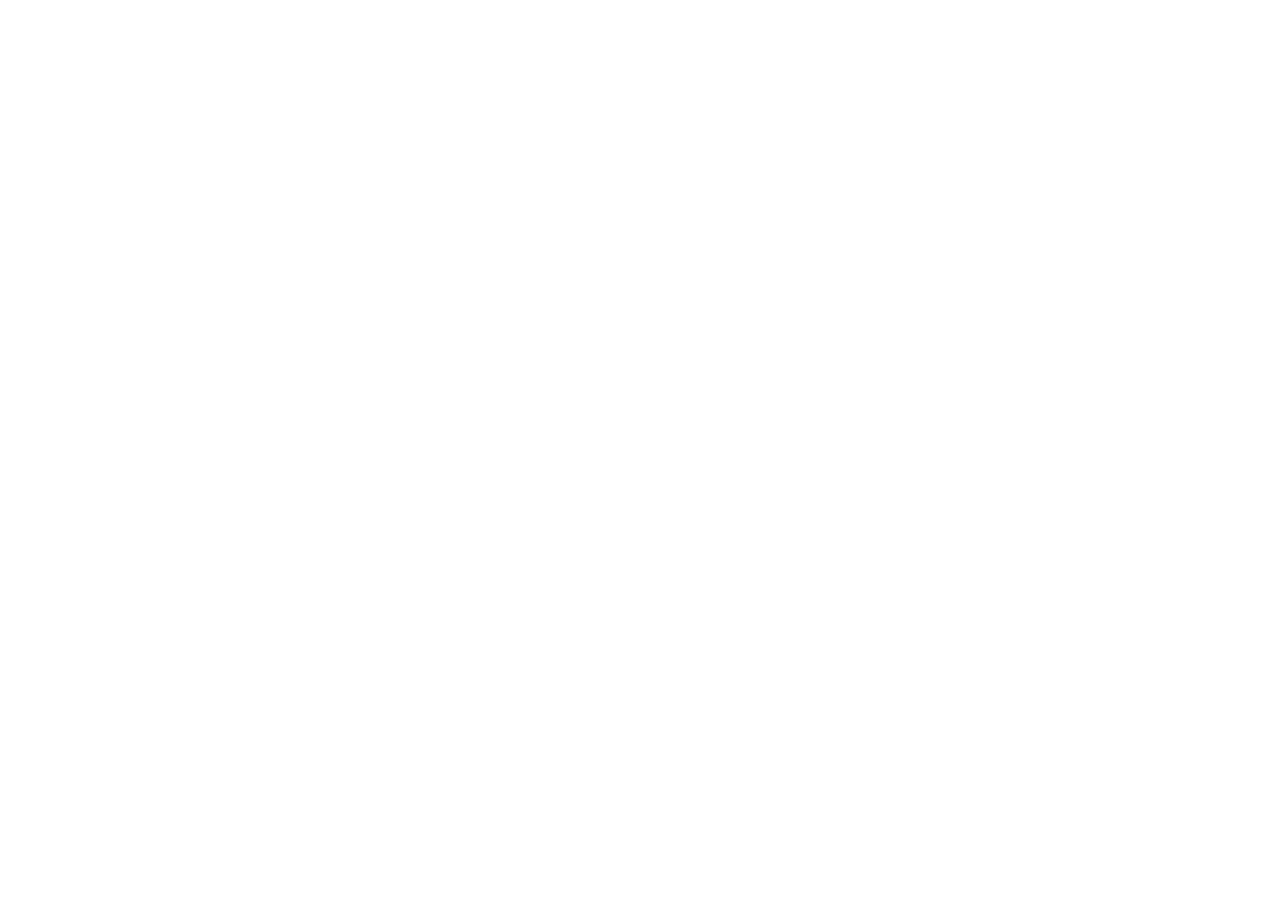
==== index.html @ 57858928 "Create index.html" ====
<html>
	<head>
		<style>
			body{
				margin:0;
			}
		
			.colourSquare{
				width:100px;
				height:100px;
				float:left;
				margin-right:10px;
			}
			
		</style>
	
		<script src="one.js"></script>
	</head>
	<body>
	
		<script>
			var objColours = {
				red:{
					hex: "#ff0000",
					name: "Red"
				},
				blue:{
					hex: "#007fff",
					name: "Blue"
				},
				green:{
					hex: "#0ff000",
					name: "Green"
				},
				yellow:{
					hex: "#fff600",
					name: "Yellow"
				}
			};
			
			for(obj in objColours){
							
				//need to refer to obj in [] as obj is a string 
				var currColour = new Colours(objColours[obj]);
				currColour.createSquare();
			}
		
		</script>
	</body>
	
</html>
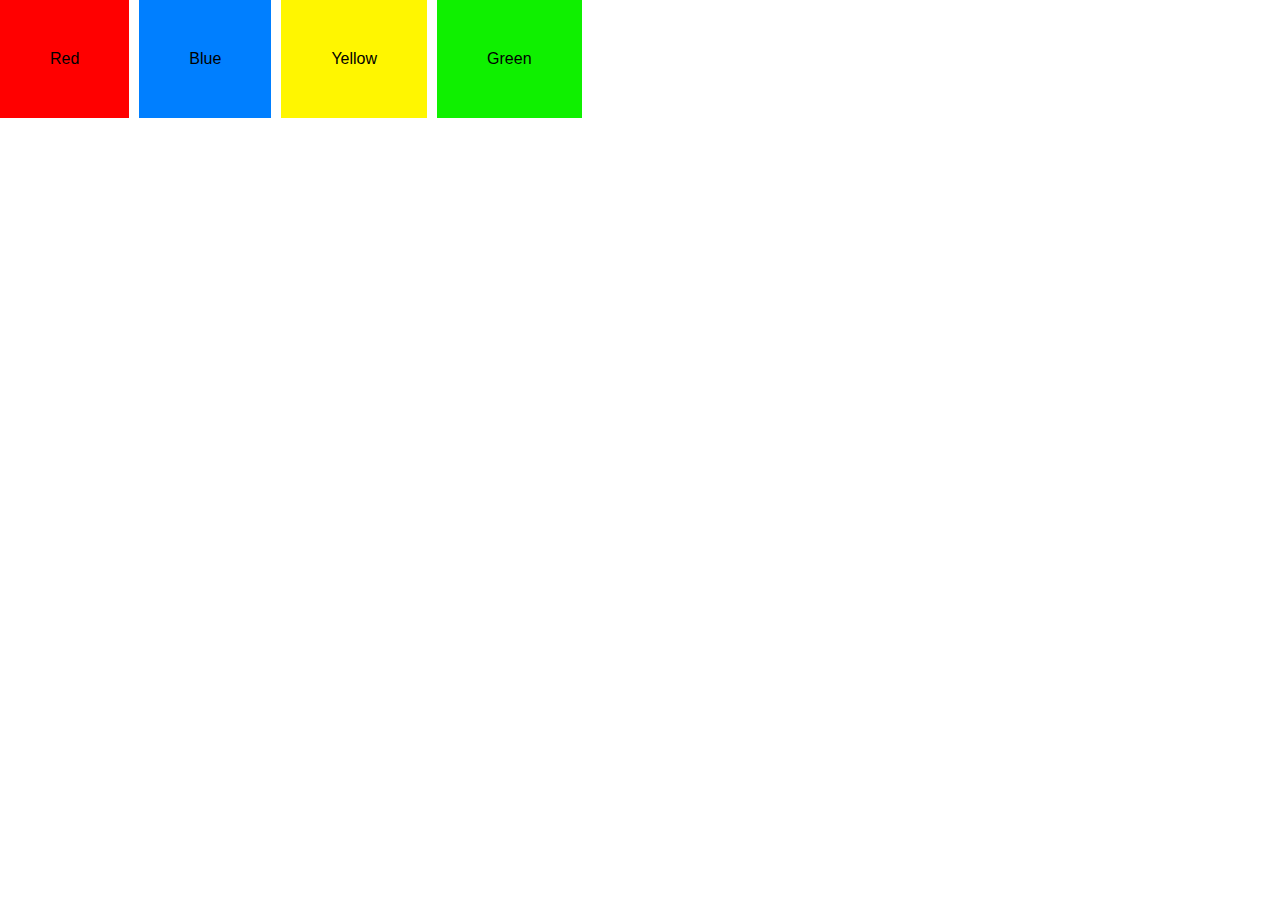
==== commit 02baa665: "Fixes and started shapes" ====
--- a/index.html
+++ b/index.html
@@ -1,51 +1,22 @@
 <html>
 	<head>
-		<style>
-			body{
-				margin:0;
-			}
-		
-			.colourSquare{
-				width:100px;
-				height:100px;
-				float:left;
-				margin-right:10px;
-			}
-			
-		</style>
-	
-		<script src="one.js"></script>
+		<title>Colours</title>
+		<meta name="viewport" content="width=device-width, initial-scale=1.0, maximum-scale=1.0, user-scalable=no">
+		<link href="css/style.css" rel="stylesheet" type="text/css" />
+		<script src="script/colour_factory.js"></script>
+		<script src="script/shape_factory.js"></script>
+		<script src="script/script.js"></script>
 	</head>
 	<body>
-	
 		<script>
-			var objColours = {
-				red:{
-					hex: "#ff0000",
-					name: "Red"
-				},
-				blue:{
-					hex: "#007fff",
-					name: "Blue"
-				},
-				green:{
-					hex: "#0ff000",
-					name: "Green"
-				},
-				yellow:{
-					hex: "#fff600",
-					name: "Yellow"
-				}
-			};
-			
-			for(obj in objColours){
-							
-				//need to refer to obj in [] as obj is a string 
-				var currColour = new Colours(objColours[obj]);
-				currColour.createSquare();
-			}
+			colourApp.init();
+		</script>
 		
-		</script>
+		<div id="coloursContainer">
+			<!-- Colours go here -->
+		</div>
+		<div id="shapesContainer">
+			<!-- Shapes go here -->
+		</div>
 	</body>
-	
-</html>
+</html>--- a/css/style.css
+++ b/css/style.css
@@ -0,0 +1,61 @@
+body{
+	margin:0;
+}
+
+.colourSquare{
+	float:left;
+	margin-right:10px;
+	font-family:arial;
+	padding:50px;
+}
+
+/*Mobile*/
+@media (max-width: 412px) {
+	.colourSquare{
+		width:100%;
+		float:left;
+		margin-right:0;
+		padding:20px 0;
+		text-align: center;
+	}
+}
+
+	.colourSquare.on{
+		position:fixed;
+		top:0;
+		left:0;
+		width:100%;
+		height:100%;
+	}
+
+/*Shapes*/
+#shapesContainer div{
+	width: 100px;
+	height: 100px;
+}
+
+@media (max-width: 412px) {
+	#shapesContainer div{
+		width: 50%;
+		height: 50%;
+	}
+}
+
+#circle{
+	-moz-border-radius: 50px;
+	-webkit-border-radius: 50px;
+	border-radius: 50px;
+	border:1px solid #000;
+}
+
+#square{
+	border:1px solid #000;
+}
+
+#triangle{
+	width: 0;
+	height: 0;
+	border-left: 50px solid transparent;
+	border-right: 50px solid transparent;
+	border-bottom: 100px solid red;
+}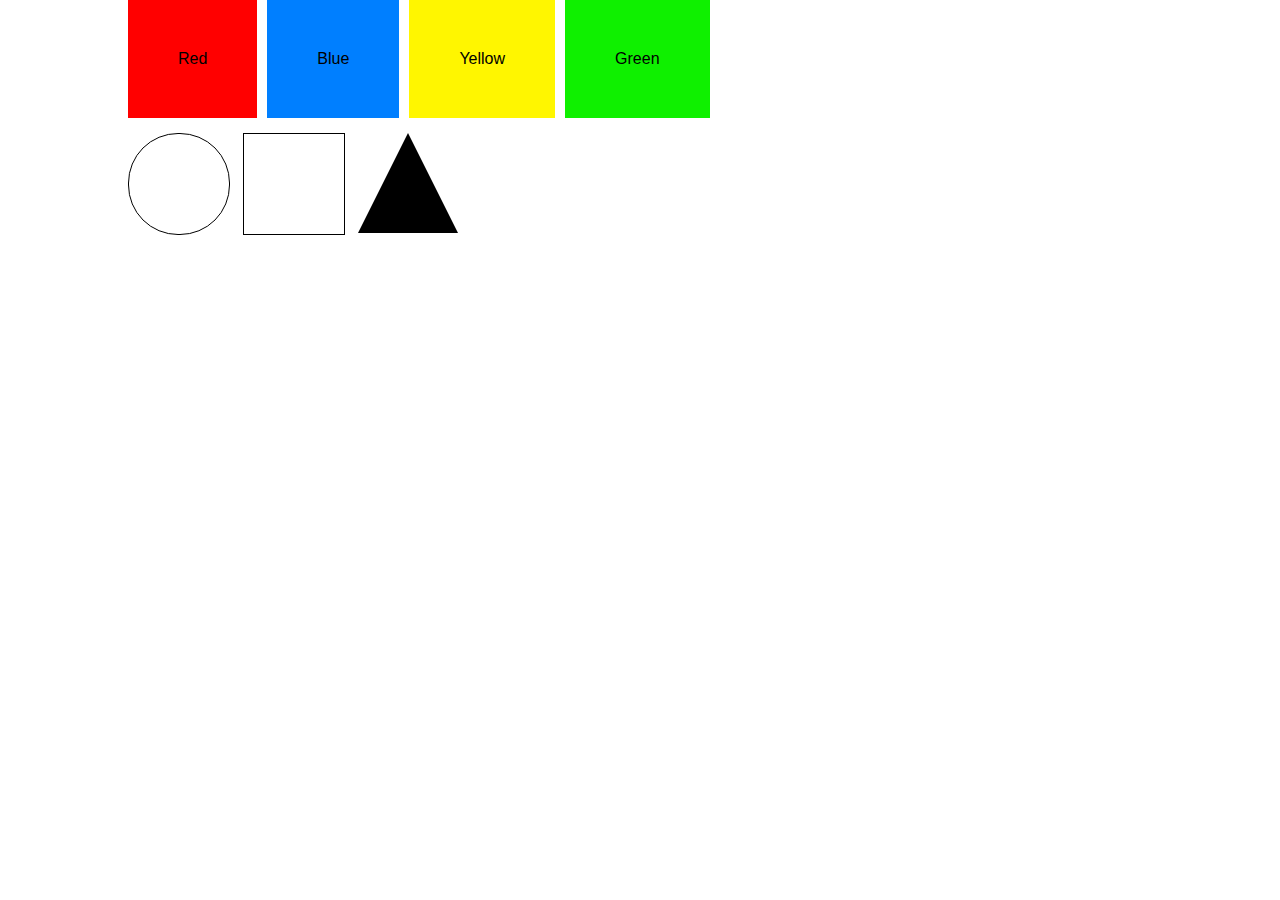
==== commit 7fce00f8: "updates" ====
--- a/index.html
+++ b/index.html
@@ -11,12 +11,13 @@
 		<script>
 			colourApp.init();
 		</script>
-		
-		<div id="coloursContainer">
-			<!-- Colours go here -->
-		</div>
-		<div id="shapesContainer">
-			<!-- Shapes go here -->
+		<div id="mainContainer">
+			<div id="coloursContainer" class="clearfix">
+				<!-- Colours go here -->
+			</div>
+			<div id="shapesContainer" class="clearfix">
+				<!-- Shapes go here -->
+			</div>
 		</div>
 	</body>
 </html>--- a/css/style.css
+++ b/css/style.css
@@ -1,10 +1,16 @@
 body{
 	margin:0;
+}
+
+#mainContainer{
+	width:80%;
+	margin:0 auto;
 }
 
 .colourSquare{
 	float:left;
 	margin-right:10px;
+	margin-bottom:15px;
 	font-family:arial;
 	padding:50px;
 }
@@ -29,15 +35,19 @@
 	}
 
 /*Shapes*/
-#shapesContainer div{
+#shapesContainer > div{
 	width: 100px;
 	height: 100px;
+	margin-right:15px;
+	margin-bottom:15px;
+	float:left;
 }
 
 @media (max-width: 412px) {
-	#shapesContainer div{
-		width: 50%;
-		height: 50%;
+	#shapesContainer > div{
+		clear: both;
+		margin: 0 auto 15px;
+		float: none;
 	}
 }
 
@@ -46,10 +56,14 @@
 	-webkit-border-radius: 50px;
 	border-radius: 50px;
 	border:1px solid #000;
+    width: 100%;
+    height: 100%;
 }
 
 #square{
 	border:1px solid #000;
+    width: 100%;
+    height: 100%;
 }
 
 #triangle{
@@ -57,5 +71,11 @@
 	height: 0;
 	border-left: 50px solid transparent;
 	border-right: 50px solid transparent;
-	border-bottom: 100px solid red;
+	border-bottom: 100px solid #000;
+}
+
+.clearfix:after{
+	content:'';
+	display:table;
+	clear:both;
 }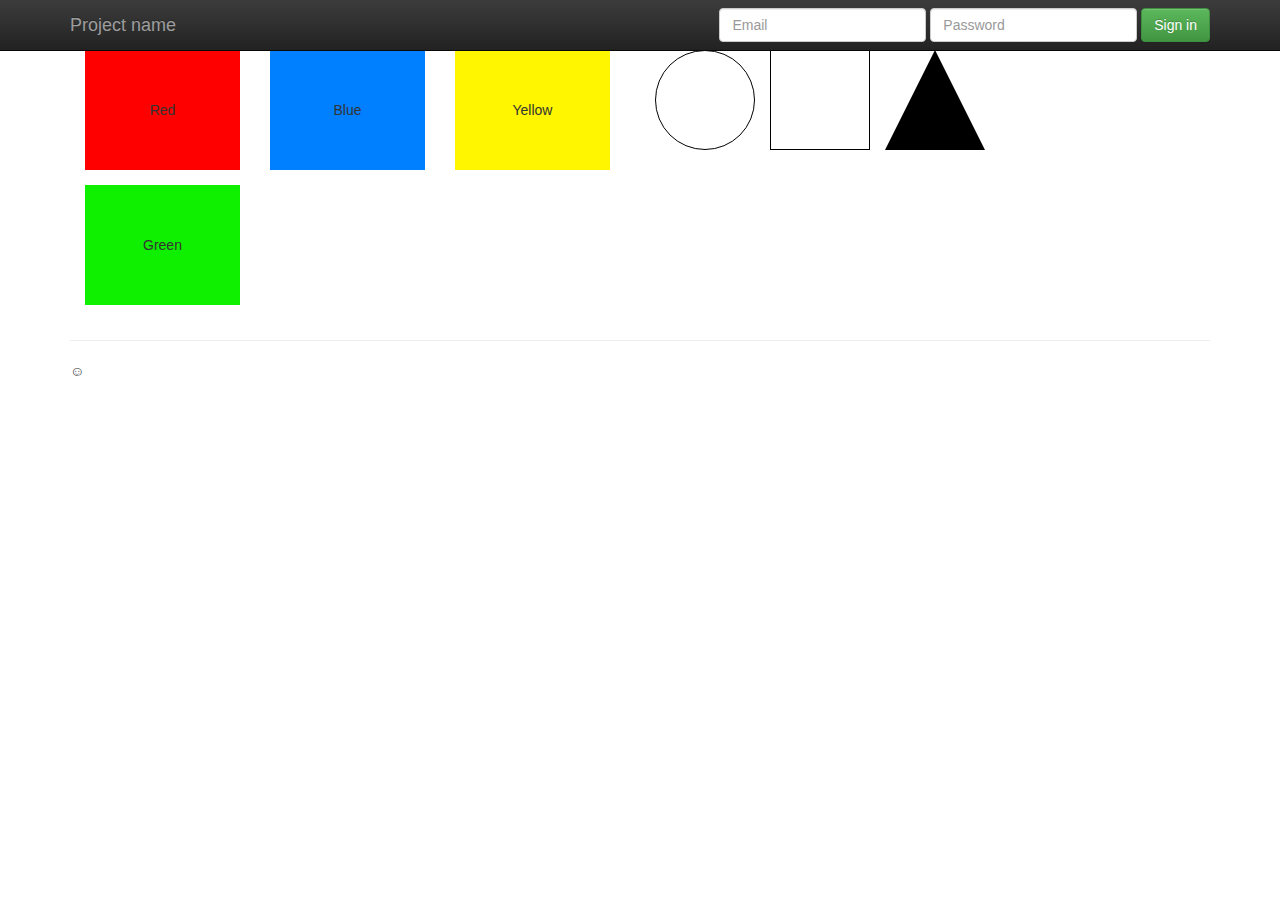
==== commit 95abe059: "First commit. Get all files up to date." ====
--- a/index.html
+++ b/index.html
@@ -1,23 +1,78 @@
-<html>
-	<head>
-		<title>Colours</title>
-		<meta name="viewport" content="width=device-width, initial-scale=1.0, maximum-scale=1.0, user-scalable=no">
-		<link href="css/style.css" rel="stylesheet" type="text/css" />
-		<script src="script/colour_factory.js"></script>
-		<script src="script/shape_factory.js"></script>
-		<script src="script/script.js"></script>
-	</head>
-	<body>
-		<script>
-			colourApp.init();
-		</script>
-		<div id="mainContainer">
-			<div id="coloursContainer" class="clearfix">
-				<!-- Colours go here -->
-			</div>
-			<div id="shapesContainer" class="clearfix">
-				<!-- Shapes go here -->
-			</div>
-		</div>
-	</body>
-</html>+<!doctype html>
+<!--[if lt IE 7]>      <html class="no-js lt-ie9 lt-ie8 lt-ie7" lang=""> <![endif]-->
+<!--[if IE 7]>         <html class="no-js lt-ie9 lt-ie8" lang=""> <![endif]-->
+<!--[if IE 8]>         <html class="no-js lt-ie9" lang=""> <![endif]-->
+<!--[if gt IE 8]><!-->
+<html class="no-js" lang="">
+ <!--<![endif]-->
+<head>
+    <meta charset="utf-8">
+    <meta http-equiv="X-UA-Compatible" content="IE=edge,chrome=1">
+    <title>Colours</title>
+    <meta name="description" content="">
+    <meta name="viewport" content="width=device-width, initial-scale=1">
+    <link rel="apple-touch-icon" href="apple-touch-icon.png">
+    <link rel="stylesheet" href="css/bootstrap/bootstrap.min.css">
+    <style>
+        body {
+            padding-top: 50px;
+            padding-bottom: 20px;
+        }
+    </style>
+    <link rel="stylesheet" href="css/bootstrap/bootstrap-theme.min.css">
+    <link rel="stylesheet" href="css/style.css">
+    <script src="script/vendor/modernizr-2.8.3-respond-1.4.2.min.js"></script>
+
+    <script src="script/colour_factory.js"></script>
+    <script src="script/shape_factory.js"></script>
+    <script src="script/script.js"></script>
+</head>
+<body>
+    <!--[if lt IE 8]>
+        <p class="browserupgrade">You are using an <strong>outdated</strong> browser. Please <a href="http://browsehappy.com/">upgrade your browser</a> to improve your experience.</p>
+    <![endif]-->
+    <nav class="navbar navbar-inverse navbar-fixed-top" role="navigation">
+        <div class="container">
+            <div class="navbar-header">
+                <button type="button" class="navbar-toggle collapsed" data-toggle="collapse" data-target="#navbar" aria-expanded="false" aria-controls="navbar">
+                    <span class="sr-only">Toggle navigation</span>
+                    <span class="icon-bar"></span>
+                    <span class="icon-bar"></span>
+                    <span class="icon-bar"></span>
+                </button>
+                <a class="navbar-brand" href="#">Project name</a>
+            </div>
+            <div id="navbar" class="navbar-collapse collapse">
+                <form class="navbar-form navbar-right" role="form">
+                    <div class="form-group">
+                        <input type="text" placeholder="Email" class="form-control">
+                    </div>
+                    <div class="form-group">
+                        <input type="password" placeholder="Password" class="form-control">
+                    </div>
+                    <button type="submit" class="btn btn-success">Sign in</button>
+                </form>
+            </div><!--/.navbar-collapse -->
+        </div>
+    </nav>
+
+    <div class="container">
+        <!-- Example row of columns -->
+        <div class="row">
+            <div id="coloursContainer" class="col-sm-6">
+                <!-- Colours go here -->
+            </div>
+            <div id="shapesContainer" class="col-md-6">
+                <!-- Shapes go here -->
+            </div>
+        </div>
+        <hr>
+        <footer>
+            <p>&#9786;</p>
+        </footer>
+    </div> <!-- /container -->
+    <script src="http://ajax.googleapis.com/ajax/libs/jquery/1.11.2/jquery.min.js"></script>
+    <script>window.jQuery || document.write('<script src="script/vendor/jquery-1.11.2.min.js"><\/script>')</script>
+    <script src="script/vendor/bootstrap.min.js"></script>
+</body>
+</html>
--- a/css/style.css
+++ b/css/style.css
@@ -8,21 +8,19 @@
 }
 
 .colourSquare{
-	float:left;
-	margin-right:10px;
-	margin-bottom:15px;
 	font-family:arial;
-	padding:50px;
+    text-align:center;
+    height:120px;
+    line-height:120px;
+    margin-bottom:15px;
 }
 
 /*Mobile*/
+
 @media (max-width: 412px) {
 	.colourSquare{
-		width:100%;
-		float:left;
-		margin-right:0;
-		padding:20px 0;
-		text-align: center;
+        height:150px;
+        line-height:150px;
 	}
 }
 
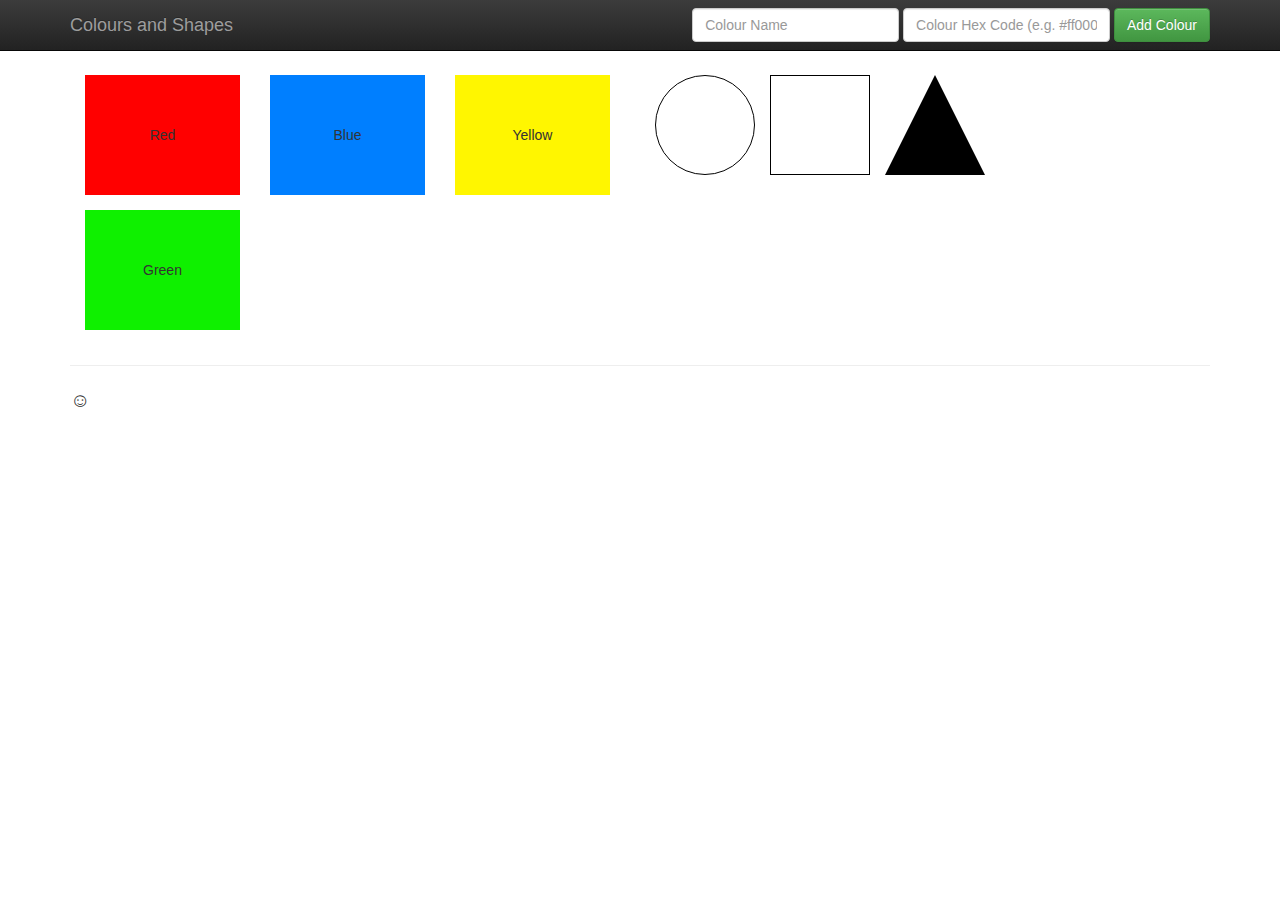
==== commit f73a925a: "Updates to styling to work with Bootstrap framework." ====
--- a/index.html
+++ b/index.html
@@ -8,7 +8,7 @@
 <head>
     <meta charset="utf-8">
     <meta http-equiv="X-UA-Compatible" content="IE=edge,chrome=1">
-    <title>Colours</title>
+    <title>Colours and Shapes</title>
     <meta name="description" content="">
     <meta name="viewport" content="width=device-width, initial-scale=1">
     <link rel="apple-touch-icon" href="apple-touch-icon.png">
@@ -40,17 +40,17 @@
                     <span class="icon-bar"></span>
                     <span class="icon-bar"></span>
                 </button>
-                <a class="navbar-brand" href="#">Project name</a>
+                <a class="navbar-brand" href="#">Colours and Shapes</a>
             </div>
             <div id="navbar" class="navbar-collapse collapse">
                 <form class="navbar-form navbar-right" role="form">
                     <div class="form-group">
-                        <input type="text" placeholder="Email" class="form-control">
+                        <input type="text" id="colourName" class="form-control" placeholder="Colour Name" />
                     </div>
                     <div class="form-group">
-                        <input type="password" placeholder="Password" class="form-control">
+                        <input type="text" id="colourHex" class="form-control" placeholder="Colour Hex Code (e.g. #ff0000 = red)" />
                     </div>
-                    <button type="submit" class="btn btn-success">Sign in</button>
+                    <a id="submitColour" class="btn btn-success">Add Colour</a>
                 </form>
             </div><!--/.navbar-collapse -->
         </div>
@@ -59,10 +59,10 @@
     <div class="container">
         <!-- Example row of columns -->
         <div class="row">
-            <div id="coloursContainer" class="col-sm-6">
+            <div id="coloursContainer" class="col-md-6 clearfix">
                 <!-- Colours go here -->
             </div>
-            <div id="shapesContainer" class="col-md-6">
+            <div id="shapesContainer" class="col-md-6 clearfix">
                 <!-- Shapes go here -->
             </div>
         </div>
--- a/css/style.css
+++ b/css/style.css
@@ -1,10 +1,5 @@
-body{
-	margin:0;
-}
-
-#mainContainer{
-	width:80%;
-	margin:0 auto;
+body > .container{
+    margin-top:25px;
 }
 
 .colourSquare{
@@ -17,20 +12,20 @@
 
 /*Mobile*/
 
-@media (max-width: 412px) {
+@media (max-width: 768px) {
 	.colourSquare{
         height:150px;
         line-height:150px;
 	}
 }
 
-	.colourSquare.on{
-		position:fixed;
-		top:0;
-		left:0;
-		width:100%;
-		height:100%;
-	}
+.colourSquare.on{
+	position:fixed;
+	top:0;
+	left:0;
+	width:100%;
+	height:100%;
+}
 
 /*Shapes*/
 #shapesContainer > div{
@@ -72,8 +67,8 @@
 	border-bottom: 100px solid #000;
 }
 
-.clearfix:after{
-	content:'';
-	display:table;
-	clear:both;
+/*Footer*/
+
+footer p{
+    font-size:20px;
 }